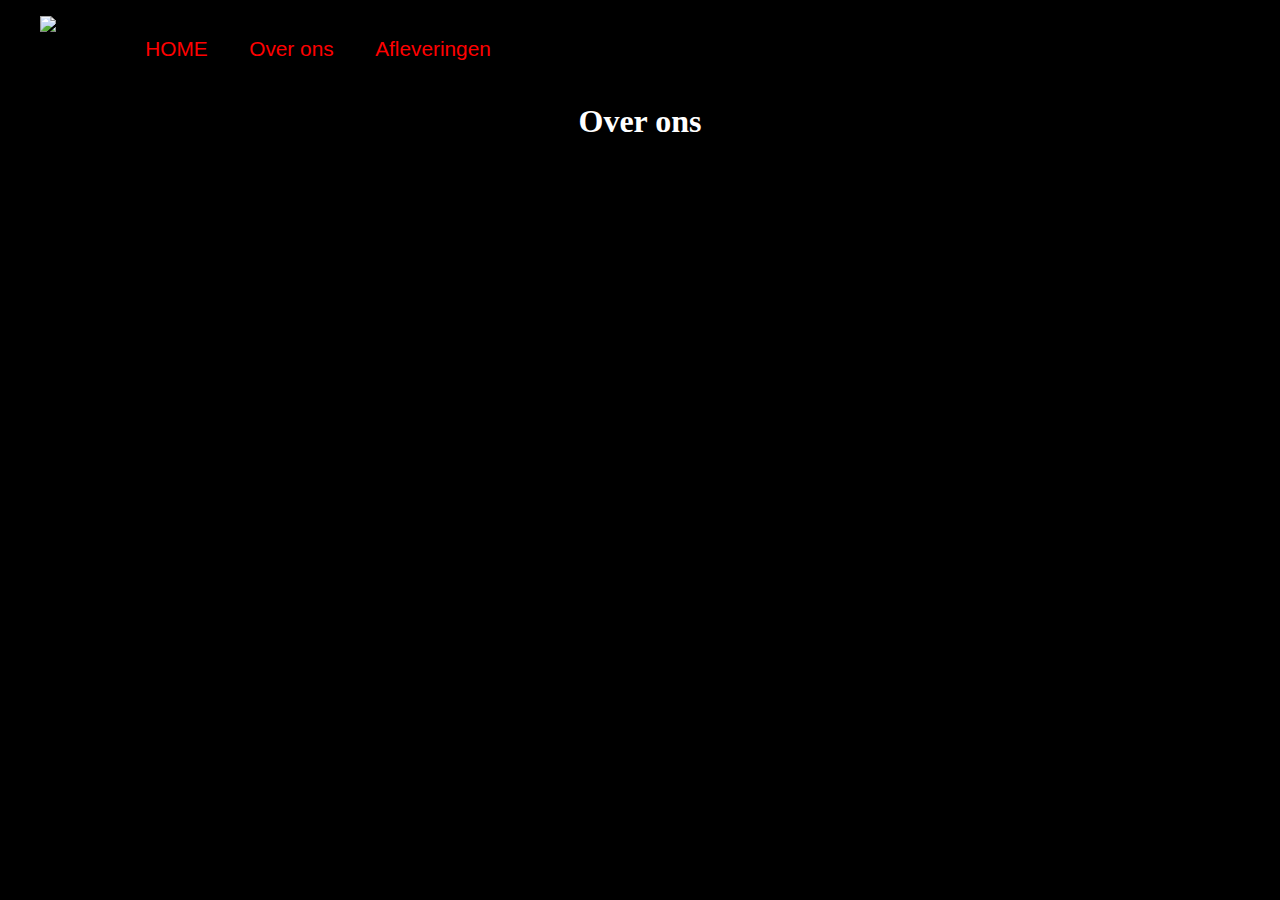
==== Podcast website/Over ons.html @ fc5ea8ce "Add files via upload" ====
<!DOCTYPE html>
<html>
<head>
    <meta charset="UTF-8" />
    <title>Mysteries uit het Oosten</title>
    <link rel="stylesheet" href="Overons.css">
</head>

<body>

     <header>
        <nav>
            <ul>
                <li><img src="" alt="fingerprint"></li>
    
                <li><a href="index.html">HOME</a></li>
                <li><a href="Over ons.html">Over ons</a></li>
                <li><a href="Afleveringen.html">Afleveringen</a></li>
            </ul>
        </nav>
    </header>

    <main>
        <H1>Over ons</H1>

    </main>

</body>
---- Podcast website/Overons.css ----
body {
    background-color: black;
    margin: 0;
}

nav a {
    display: inline-block;
    color: red;
    text-decoration: none;
    font-size: 1.3em;
    padding: 1em;
    font-family: "Bebas Neue", sans-serif;
    font-weight: 400;
    font-style: normal;
}

nav ul {
    display: flex;
    flex-direction: row;
    flex-wrap: nowrap;
    justify-content: flex-start;
    align-items: stretch;
}

nav a:hover {
    color: white;
}

h1 {
    color: white; 
    text-align: center;
}
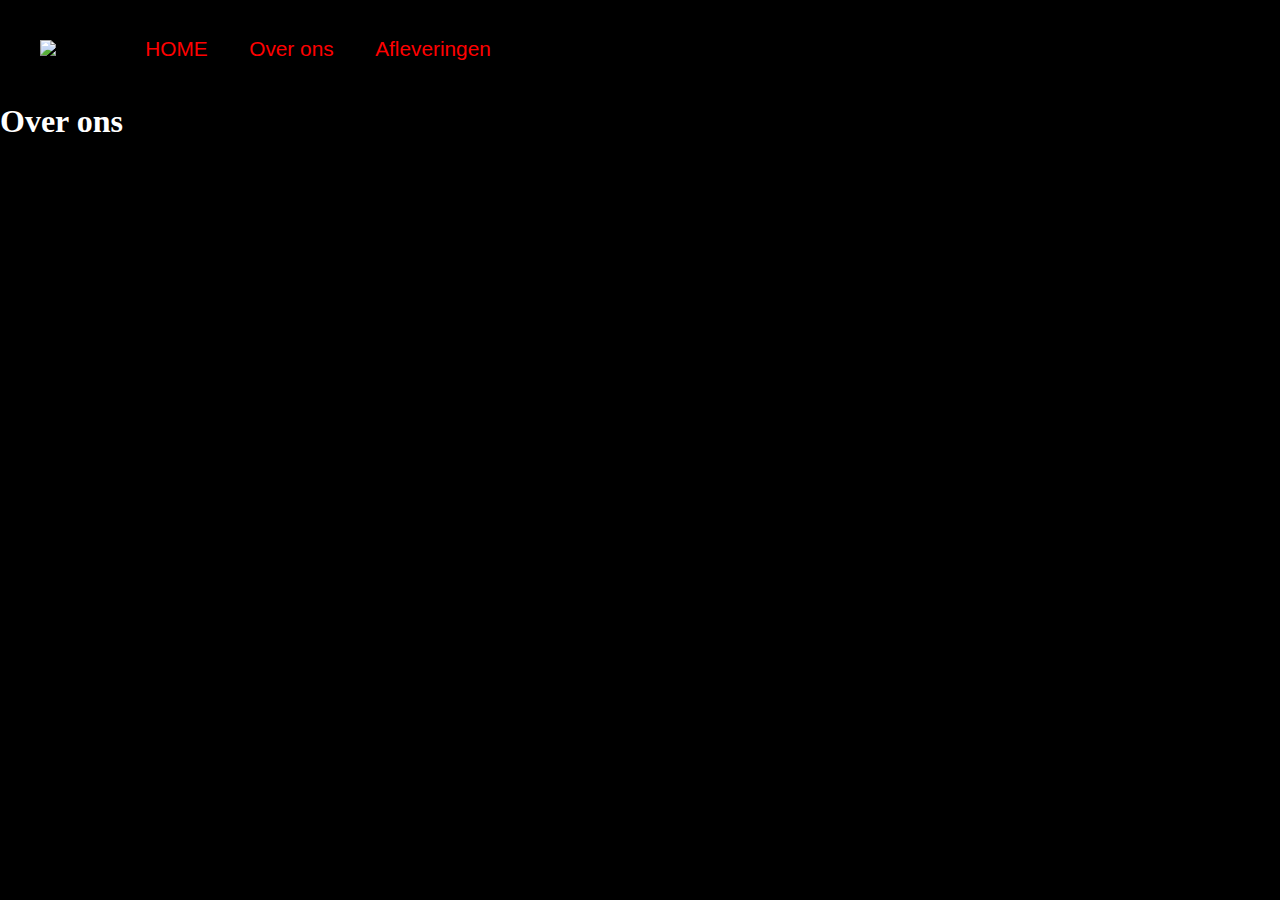
==== commit 0eb4050a: "Add files via upload" ====
--- a/Podcast website/Over ons.html
+++ b/Podcast website/Over ons.html
@@ -3,7 +3,7 @@
 <head>
     <meta charset="UTF-8" />
     <title>Mysteries uit het Oosten</title>
-    <link rel="stylesheet" href="Overons.css">
+    <link rel="stylesheet" href="Podcast website.css">
 </head>
 
 <body>
--- a/Podcast website/Podcast website.css
+++ b/Podcast website/Podcast website.css
@@ -0,0 +1,40 @@
+body {
+    background-color: black;
+    margin: 0;
+}
+
+nav a {
+    display: inline-block;
+    color: red;
+    text-decoration: none;
+    font-size: 1.3em;
+    padding: 1em;
+    font-family: "Bebas Neue", sans-serif;
+    font-weight: 400;
+    font-style: normal;
+}
+
+nav ul {
+    display: flex;
+    flex-direction: row;
+    flex-wrap: nowrap;
+    justify-content: flex-start;
+    align-items: center;
+}
+
+nav a:hover {
+    color: white;
+}
+
+main {
+    color: white;
+}
+
+h2 {
+    color: red;
+    
+}
+
+main p {
+    text-align: left;
+}